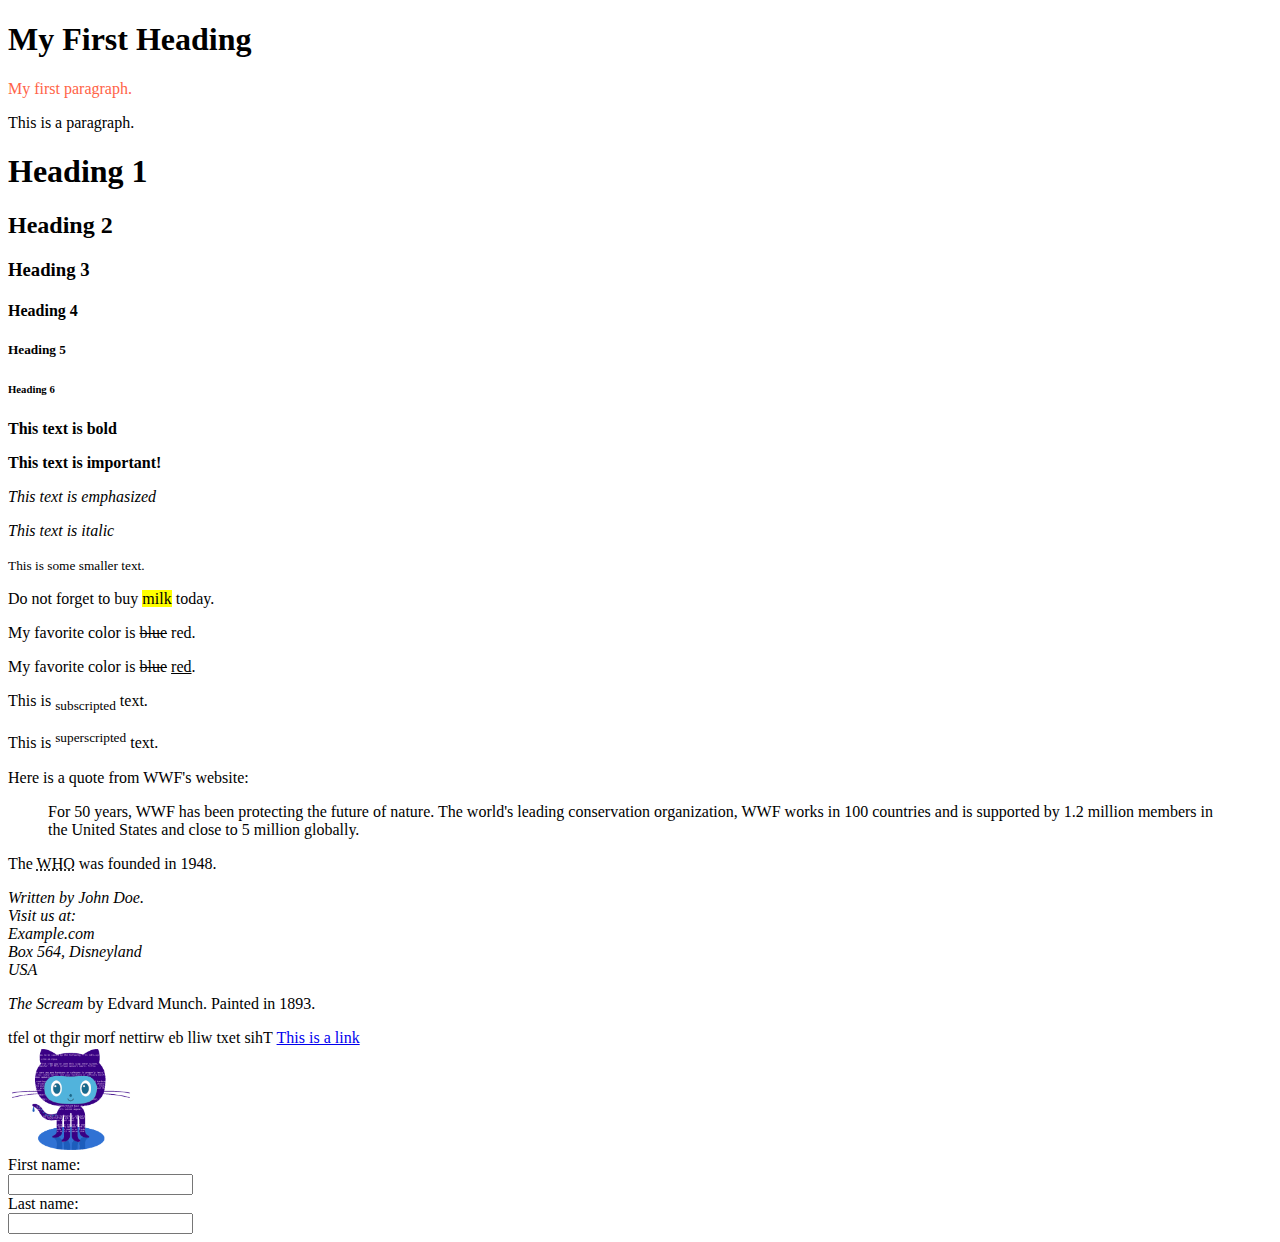
==== index.html @ c8524822 "Exemplos retirados do w3schools." ====
<!DOCTYPE html>
<html lang="en">
<head>
    <meta charset="UTF-8">
    <meta http-equiv="X-UA-Compatible" content="IE=edge">
    <meta name="viewport" content="width=device-width, initial-scale=1.0">
    <title>Exemplos</title>
</head>
    
<body>
    <h1>My First Heading</h1>
    <p style="color:tomato ;">My first paragraph.  </p>  
    <p title="I'm a tooltip">This is a paragraph.</p>
    <h1>Heading 1</h1>
    <h2>Heading 2</h2>
    <h3>Heading 3</h3>
    <h4>Heading 4</h4>
    <h5>Heading 5</h5>
    <h6>Heading 6</h6>
    <p><b>This text is bold</b></p>
    <p><strong>This text is important!</strong></p>
    <p><em>This text is emphasized</em></p>
    <p><i>This text is italic</i></p>
    <p><small>This is some smaller text.</small></p>
    <p>Do not forget to buy <mark>milk</mark> today.</p>
    <p>My favorite color is <del>blue</del> red.</p>
    <p>My favorite color is <del>blue</del> <ins>red</ins>.</p>
    <p>This is <sub>subscripted</sub> text.</p>
    <p>This is <sup>superscripted</sup> text.</p>
    <p>Here is a quote from WWF's website:</p>
    <blockquote cite="http://www.worldwildlife.org/who/index.html">
    For 50 years, WWF has been protecting the future of nature.
    The world's leading conservation organization,
    WWF works in 100 countries and is supported by
    1.2 million members in the United States and
    close to 5 million globally.
    </blockquote><p>The <abbr title="World Health Organization">WHO</abbr> was founded in 1948.</p>

    <address>
        Written by John Doe.<br>
        Visit us at:<br>
        Example.com<br>
        Box 564, Disneyland<br>
        USA
    </address>

    <p><cite>The Scream</cite> by Edvard Munch. Painted in 1893.</p>
    <bdo dir="rtl">This text will be written from right to left</bdo>

    <a target="blank" href="https://www.w3schools.com">This is a link</a> <br>

    <img width="10%" heigth= "10%" src="gato.png" title="Octocat">

    <form>
        <label for="fname">First name:</label><br>
        <input type="text" id="fname" name="fname"><br>
        <label for="lname">Last name:</label><br>
        <input type="text" id="lname" name="lname">
    </form>
</body>
</html>
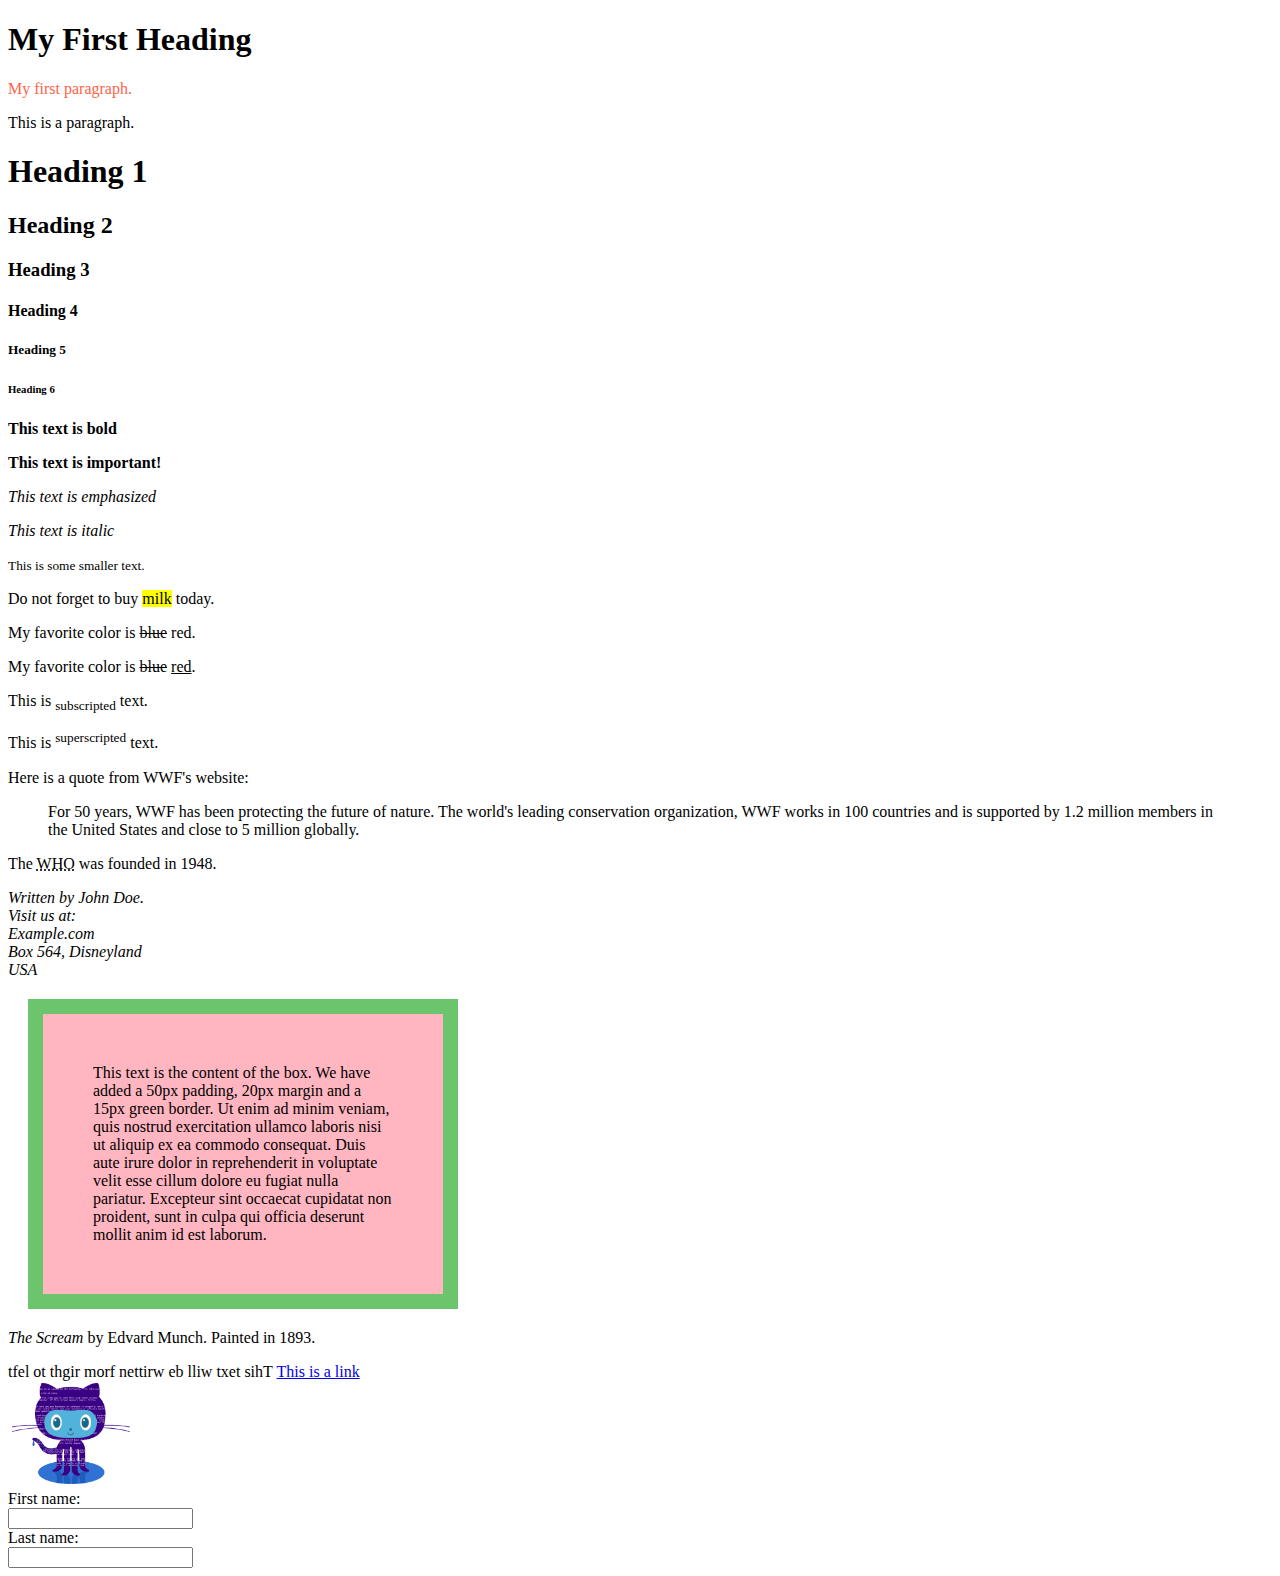
==== commit 74d22641: "Ferramenta de estudo CSS retirado do w3 schools" ====
--- a/index.html
+++ b/index.html
@@ -1,5 +1,14 @@
 <!DOCTYPE html>
 <html lang="en">
+    <style>
+        div {
+          background-color: lightpink;
+          width: 300px;
+          border: 15px solid rgb(108, 196, 108);
+          padding: 50px;
+          margin: 20px;
+        }
+        </style>
 <head>
     <meta charset="UTF-8">
     <meta http-equiv="X-UA-Compatible" content="IE=edge">
@@ -44,6 +53,8 @@
         USA
     </address>
 
+    <div>This text is the content of the box. We have added a 50px padding, 20px margin and a 15px green border. Ut enim ad minim veniam, quis nostrud exercitation ullamco laboris nisi ut aliquip ex ea commodo consequat. Duis aute irure dolor in reprehenderit in voluptate velit esse cillum dolore eu fugiat nulla pariatur. Excepteur sint occaecat cupidatat non proident, sunt in culpa qui officia deserunt mollit anim id est laborum.</div>
+
     <p><cite>The Scream</cite> by Edvard Munch. Painted in 1893.</p>
     <bdo dir="rtl">This text will be written from right to left</bdo>
 
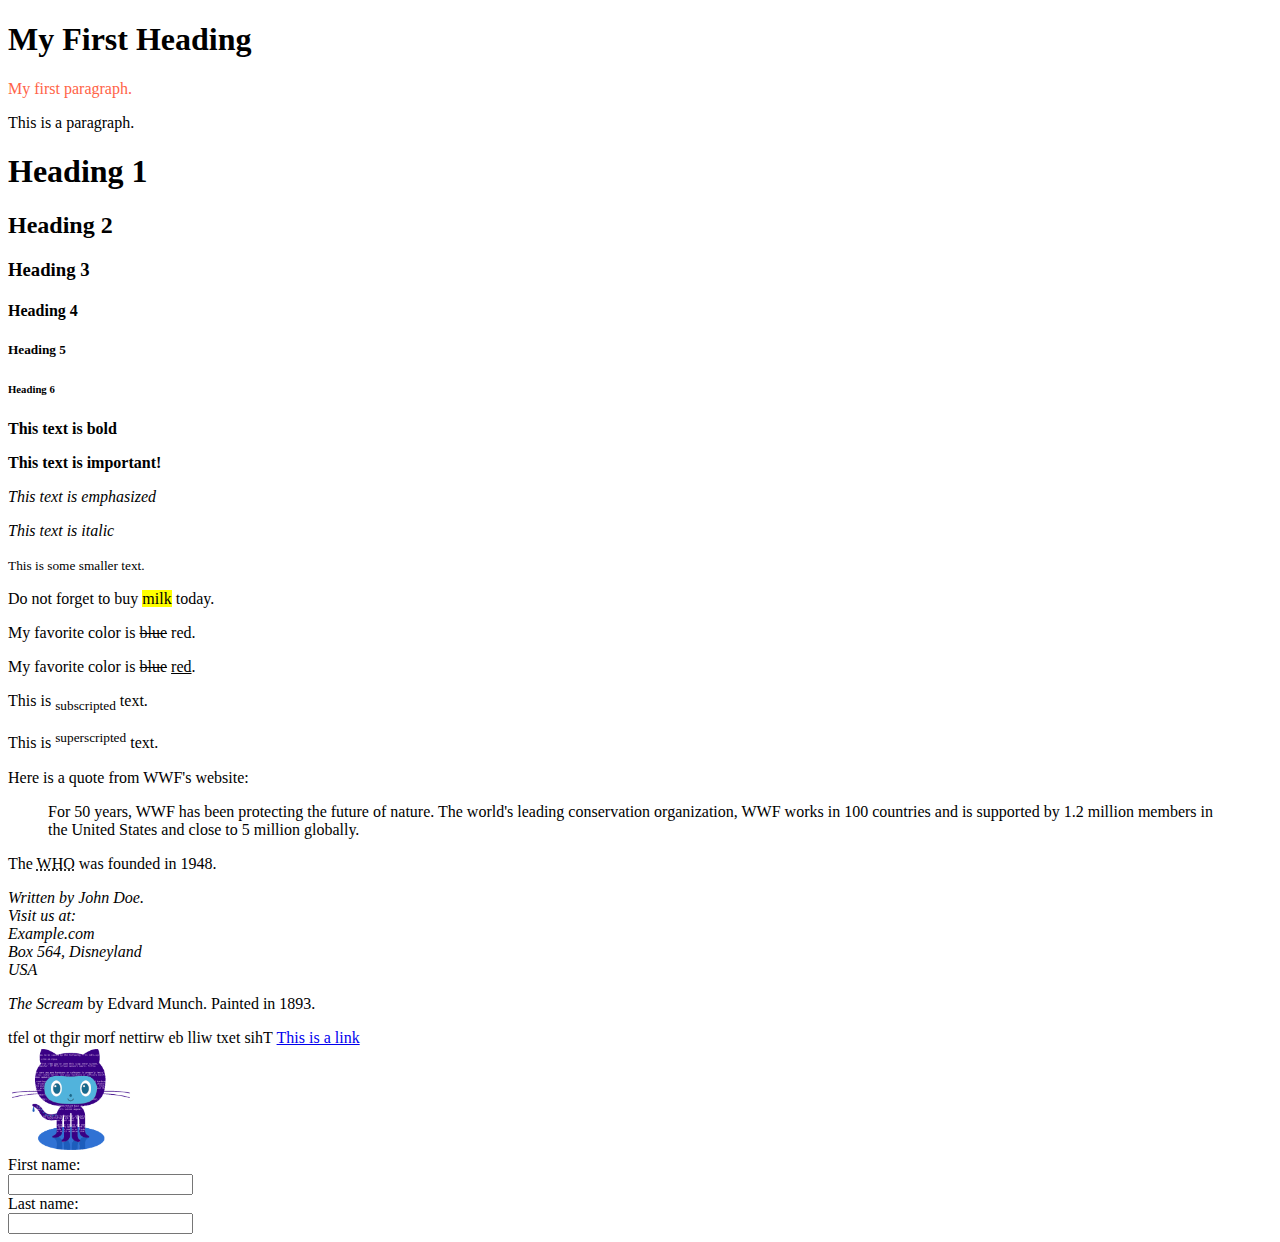
==== commit c4f682ce: "estudos de css pelo w3 schools" ====
--- a/index.html
+++ b/index.html
@@ -1,14 +1,6 @@
 <!DOCTYPE html>
 <html lang="en">
-    <style>
-        div {
-          background-color: lightpink;
-          width: 300px;
-          border: 15px solid rgb(108, 196, 108);
-          padding: 50px;
-          margin: 20px;
-        }
-        </style>
+    
 <head>
     <meta charset="UTF-8">
     <meta http-equiv="X-UA-Compatible" content="IE=edge">
@@ -53,7 +45,6 @@
         USA
     </address>
 
-    <div>This text is the content of the box. We have added a 50px padding, 20px margin and a 15px green border. Ut enim ad minim veniam, quis nostrud exercitation ullamco laboris nisi ut aliquip ex ea commodo consequat. Duis aute irure dolor in reprehenderit in voluptate velit esse cillum dolore eu fugiat nulla pariatur. Excepteur sint occaecat cupidatat non proident, sunt in culpa qui officia deserunt mollit anim id est laborum.</div>
 
     <p><cite>The Scream</cite> by Edvard Munch. Painted in 1893.</p>
     <bdo dir="rtl">This text will be written from right to left</bdo>
